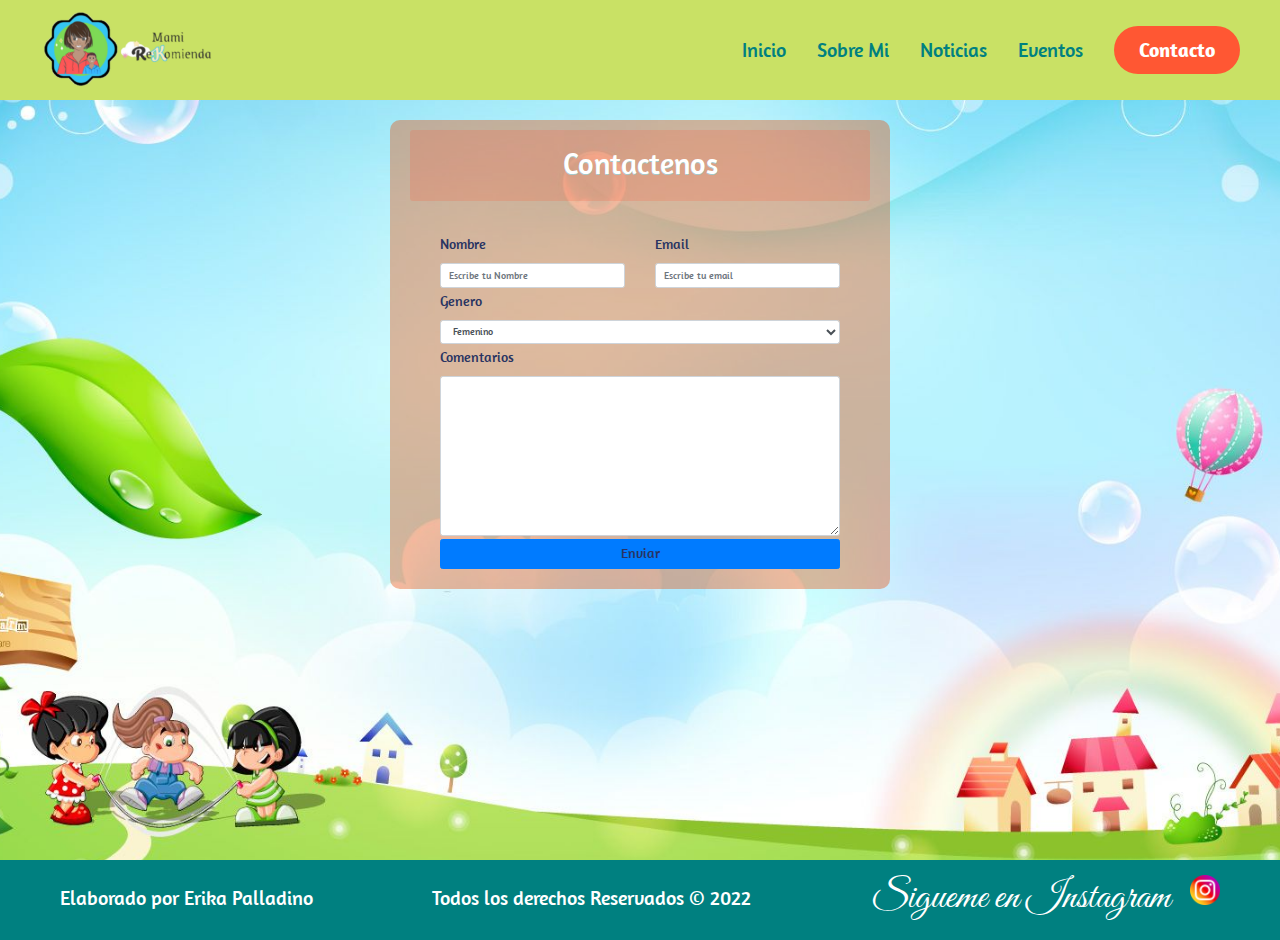
==== pages/contacto.html @ bbf78a2d "cambios en page contacto" ====
<!DOCTYPE html>
<html lang="en">

<head>
    <meta charset="UTF-8">
    <meta http-equiv="X-UA-Compatible" content="IE=edge">
    <meta name="viewport" content="width=device-width, initial-scale=1.0">
    <title>Contacto</title>
    <link rel="icon" href="../assets/icons/mom.png">
    <link rel=" preconnect " href="https://fonts.googleapis.com ">
    <link rel="preconnect " href="https://fonts.gstatic.com " crossorigin>
    <link href="https://fonts.googleapis.com/css2?family=Amaranth:wght@400;700&family=Great+Vibes&display=swap " rel="stylesheet ">
    <link rel="stylesheet" href="https://cdn.jsdelivr.net/npm/bootstrap@4.6.1/dist/css/bootstrap.min.css">
    <script src="https://cdn.jsdelivr.net/npm/bootstrap@4.6.1/dist/js/bootstrap.bundle.min.js"></script>
    <link rel="stylesheet" href="../css/styles.css">

</head>

<body>

    <header class="header">
        <div class="header__logo">
            <a href="../index.html"><img src="../assets/img/logo.png" alt="logo"></a>
        </div>
        <nav class="header__nav">
            <a class="header__nav-links" href="../index.html">Inicio</a>
            <a class="header__nav-links" href="./sobreMi.html">Sobre Mi</a>
            <a class="header__nav-links" href="./noticias.html">Noticias</a>
            <a class="header__nav-links" href="./eventos.html">Eventos</a>
            <a class="header__nav-links" href="./contacto.html"><button class="header__btn">Contacto</button></a>
        </nav>
    </header>

    <main class="container">

        <div class="contacto">
            <div class="jumbotron">
                <h1>Contactenos</h1>
            </div>
            <div class="contacto__form">
                <form action="./" method="post" class="contacto__form">
                    <div class="row">
                        <div class="col-md-6">
                            <label>Nombre</label>
                            <input type="text" placeholder="Escribe tu Nombre" class="form-control">
                        </div>
                        <div class="col-md-6">
                            <label>Email</label>
                            <input type="email" placeholder="Escribe tu email" class="form-control">
                        </div>
                    </div>
                    <label>Genero</label>
                    <select name="genero" class="form-control">
                            <option value="f">Femenino</option>
                            <option value="m">Masculino</option>
                            <option value="nb">No Binario</option>
                    </select>
                    <label>Comentarios</label>
                    <textarea class="form-control" name="" id="" cols="30" rows="10"></textarea>

                    <input type="submit" value="Enviar" class="btn btn-primary">

                </form>
            </div>
        </div>

    </main>


    <footer>
        <div class="main-footer">
            <p>Elaborado por Erika Palladino</p>
        </div>
        <div class="copyright">
            <p>Todos los derechos Reservados &copy; 2022</p>
        </div>
        <div class="red-social">
            <p>Sigueme en Instagram</p>
            <a href="https://www.instagram.com/mamirekomienda/ " target="_blank "><img src="../assets/icons/instagram.png" alt=""></a>
        </div>
    </footer>
---- css/styles.css ----
* {
    margin: 0;
    padding: 0;
    box-sizing: border-box;
    font-size: 62.5%;
    font-family: 'Amaranth', sans-serif;
    /* font-size: 1rem; */
}

body {
    background-image: url("../assets/img/infantil2.jpg");
    height: 100%;
    width: 100%;
    background-repeat: no-repeat;
    background-size: cover;
    background-attachment: fixed;
    background-position: center;
}

.container {
    min-height: calc(100vh - 8rem - 8rem);
}


/* ########## HEADER ########## */

.header {
    min-height: 8rem;
    background-color: #c9e165;
    display: flex;
    justify-content: space-between;
    align-items: center;
    padding: 1rem;
}

.header__logo {
    display: flex;
    cursor: pointer;
}

.header__logo img {
    height: 8rem;
    transition: all 0.3s;
    margin-left: 30px;
}

.header__logo img:hover {
    transform: scale(1.2);
}

.header__nav-links {
    text-decoration: none;
    color: #008080;
    padding-right: 3rem;
    font-size: 2rem;
}

.header__nav-links:hover {
    transform: scale(1.1);
    color: #FF5733;
}

.header__btn {
    font-weight: 700;
    color: white;
    padding: 9px 25px;
    background-color: #FF5733;
    border: none;
    border-radius: 5rem;
    cursor: pointer;
    transition: all 0.3s ease 0s;
    font-size: 2rem;
}

.header__btn:hover {
    background-color: #f0f3f4;
    color: #008080;
    transform: scale(1.1);
}


/* ########## PAGINA INICIO - SLIDER ##########*/

.slide {
    margin-top: 1rem;
    max-width: 80rem;
    margin: auto;
    margin-top: 10px;
}

.slide img {
    height: 30rem;
    border-radius: 10px;
}


/* ########## PAGINA DE INICIO - INFO ##########*/

.info {
    display: flex;
    justify-content: center;
    flex-wrap: wrap;
}

.info__img {
    display: flex;
    justify-content: center;
    align-items: center;
    max-width: 30rem;
    margin-top: 2rem;
}

.info__img:hover {
    transform: scale(1.2);
    transition: all 0.5s ease-in-out;
}


/* ########## PAGINA DE INICIO - SECCION NOVEDADES ########## */

.novedades {
    max-width: 120rem;
    margin: auto;
    display: flex;
    justify-content: center;
    flex-wrap: wrap;
}

.novedades__title {
    max-width: 80rem;
    margin: auto;
    background-color: #008080;
    padding: 8px;
    padding-left: 3rem;
    color: white;
    border-radius: 1rem;
}

.novedades__card {
    width: 30rem;
    height: 46rem;
    margin: 2.5rem;
    background-color: #fff;
    border-radius: 2rem;
    overflow: hidden;
    box-shadow: 0px 0px 10px rgba(0, 0, 0, 0.7);
    transition: all 500ms ease;
}

.novedades__card:hover {
    box-shadow: 5px 5px 20px rgba(0, 0, 0, 0.4);
    transform: translateY(-3%);
}

.novedades__card-header {
    width: 100%;
    height: 20rem;
    overflow: hidden;
}

.novedades__card-img {
    max-width: 100%;
    width: auto;
    height: 100%;
}

.novedades__card-body {
    height: 20rem;
    padding: 1.5rem;
}

.novedades__card-titulo {
    font-size: 2.5rem;
    margin: 15px 0;
    text-align: center;
}

.novedades__card-texto {
    font-size: 1.5rem;
    width: 25rem;
    margin: 0 auto;
    text-align: justify;
}

.novedades__card-footer {
    margin-top: 5px;
    text-align: center;
    font-size: 3rem;
    background-color: #FF5733;
}

.novedades__card-footer a {
    color: #fff;
    display: block;
    padding: 1.5rem;
    text-decoration: none;
}

.card-1 .novedades__card-footer {
    background-color: #293462;
}

.card-1 .novedades__card-footer:hover {
    background-color: #3AB4F2;
}

.card-1 .novedades__card-footer a:hover {
    color: #293462;
}

.card-2 .novedades__card-footer {
    background-color: #FEB139;
}

.card-2 .novedades__card-footer:hover {
    background-color: #F2DF3A;
}

.card-2 .novedades__card-footer a:hover {
    color: #0078AA;
}

.card-3 .novedades__card-footer {
    background-color: #D61C4E;
}

.card-3 .novedades__card-footer:hover {
    background-color: #66BFBF;
}

.card-3 .novedades__card-footer a:hover {
    color: #FF0063;
}


/* ######### PAGINA SOBRE MI #########*/

.sobreMi {
    position: relative;
    margin: auto;
    width: 1000px;
    height: 540px;
    background: rgba(229, 82, 14, 0.3);
    border-radius: 10px;
}

.sobreMi__title {
    text-align: center;
    font-size: 40px;
    background-color: #FF5733;
    width: 1000px;
    margin: auto;
    margin-top: 30px;
    margin-bottom: 30px;
    color: white;
    border-radius: 10px;
}

.sobreMi__img {
    width: 300px;
    height: auto;
    float: left;
    margin-right: 20px;
    margin-bottom: 10px;
    border-radius: 10px;
}

.sobreMi__text {
    position: relative;
    margin-top: 20px;
    top: 40px;
    width: 950px;
    margin: auto;
    text-align: justify;
    font-size: 16px;
}


/* ########## PAGINA NOTICIAS*/

.noticias {
    max-width: 120rem;
    margin: auto;
    padding: 2rem;
    display: grid;
    grid-template-columns: repeat(3, 1fr);
    gap: 2rem;
}

.noticia:nth-child(1) {
    grid-column: 1/4;
    display: grid;
    grid-template-columns: 3fr 1fr;
    border-radius: 20px;
}

.noticia:nth-child(1) img {
    height: 43rem;
    width: 100%;
    object-fit: cover;
    border-bottom-left-radius: 20px;
    border-top-left-radius: 20px;
}

.noticia:nth-child(2) {
    grid-column: 1/2;
    border-radius: 20px;
}

.noticia:nth-child(2) img {
    height: 30rem;
    width: 100%;
    object-fit: cover;
    border-top-left-radius: 20px;
    border-top-right-radius: 20px;
}

.noticia:nth-child(3) {
    grid-column: 2/3;
    border-radius: 20px;
}

.noticia:nth-child(3) img {
    height: 30rem;
    width: 100%;
    object-fit: cover;
    border-top-left-radius: 20px;
    border-top-right-radius: 20px;
}

.noticia:nth-child(4) {
    grid-column: 3/4;
    border-radius: 20px;
}

.noticia:nth-child(4) img {
    height: 30rem;
    width: 100%;
    object-fit: cover;
    border-top-left-radius: 20px;
    border-top-right-radius: 20px;
}

.noticia {
    background-color: #0078AA;
}

.noticia_texto {
    text-align: center;
    display: flex;
    flex-direction: column;
    justify-content: center;
    align-items: center;
    height: auto;
    color: #A5C9CA;
    padding: 2rem;
    font-size: 3rem;
}

.noticia_texto h3 {
    margin: 1rem;
    color: #fff;
}

.noticia_texto h4 {
    margin: 1rem;
    color: #fff;
}

.noticia_texto p {
    margin: 2rem;
    font-size: medium;
}

.noticia_texto a {
    text-decoration: none;
}

.noticia_btn {
    background-color: #8cbc00;
    display: block;
    color: #fff;
    text-transform: uppercase;
    font-weight: 900;
    padding: 1rem;
    transition: background-color .3s ease-out;
}

.noticia_btn:hover {
    background-color: #769c02
}


/* ######### PAGINA DE EVENTOS #########*/

.eventos__title {
    text-align: center;
    font-size: 40px;
    background-color: #FF5733;
    width: 1000px;
    margin: auto;
    margin-top: 30px;
    margin-bottom: 30px;
    color: white;
    border-radius: 10px;
}

.imagenes {
    margin: auto;
    width: 800px;
    padding: 30px;
}

.imagenes__slider {
    margin: 0;
    padding: 0;
    list-style: none;
    position: relative;
    width: 800px;
    height: 400px;
}

.imagenes__slider li {
    position: absolute;
    opacity: 0;
    width: inherit;
    height: inherit;
    transition: opacity .5s;
}

.imagenes__slider li img {
    width: 100%;
    height: 400px;
    object-fit: cover;
}

.imagenes__slider li:first-child {
    opacity: 1;
}

.imagenes__slider li:target {
    opacity: 1;
}

.imagenes__menu-slide {
    text-align: center;
    margin: 20px;
    list-style: none;
}

.imagenes__menu-slide li {
    display: inline-block;
    text-align: center;
}

.imagenes__menu-slide li a {
    display: inline-block;
    color: white;
    text-decoration: none;
    background-color: gray;
    padding: 5px;
    width: 40px;
    height: 40px;
    font-size: 20px;
    border-radius: 100%;
}


/* Eventos Cards */

.eventos {
    margin: auto;
    max-width: 1500px;
    margin-top: 20px;
    display: flex;
}

.eventos__card {
    width: 100%;
    margin: 20px;
    border-radius: 6px;
    overflow: hidden;
    background: #fff;
    box-shadow: 0px 1px 10px rgba(0, 0, 0, 0.2);
    cursor: default;
    transition: all 400ms ease;
}

.eventos__card:hover {
    box-shadow: 5px 5px 20px rgba(0, 0, 0, 0.4);
    transform: translateY(-3%);
}

.eventos__card img {
    width: 100%;
    height: 210px;
}

.card__content-eventos h3 {
    padding: 15px;
    text-align: center;
    font-weight: 400;
}

.card__content-eventos {
    padding: 15px;
    text-align: center;
}

.card__content-eventos a {
    text-decoration: none;
    display: inline-block;
    padding: 10px;
    margin-top: 10px;
    color: #2fb4cc;
    border: 1px solid #2fb4cc;
    border-radius: 4px;
    transition: all 400ms ease;
}

.card__content-eventos a:hover {
    background: #2fb4cc;
    color: white;
}


/*formulario de contacto*/

.contacto {
    width: 500px;
    margin: auto;
    background: rgba(229, 82, 14, 0.4);
    padding: 10px 20px;
    box-sizing: border-box;
    margin-top: 20px;
    border-radius: 10px;
}

.contacto__title {
    text-align: center;
    margin: auto;
    font-size: 30px;
    margin-bottom: 20px;
    color: #008080;
}

.contacto__input {
    width: 100%;
    margin-bottom: 20px;
    padding: 7px;
    box-sizing: border-box;
    font-size: 17px;
}

.contacto__textarea {
    width: 100%;
    height: 300px;
    max-width: 100%;
    max-height: 300px;
    margin-bottom: 20px;
    padding: 7px;
    box-sizing: border-box;
    font-size: 1.7rem;
    border: none;
}

.contacto__select p {
    color: #008080;
    font-size: 1.7rem;
}

.contacto__select select {
    width: 85%;
    height: 3.8rem;
    float: right;
    margin-bottom: 20px;
    color: #008080;
    font-size: 1.7rem;
}

.contacto__btn {
    width: 100%;
    background-color: #FF5733;
    color: white;
    padding: 20px;
    font-size: 1.7rem;
}

.contacto__btn:hover {
    cursor: pointer;
    background-color: #008080;
    background-color: rgba(255, 87, 51, 0.5);
    margin: 3rem auto;
    max-width: 50rem;
    border: 2px solid #FF5733;
    border-radius: 1.5rem;
}

.jumbotron {
    background-color: rgba(255, 87, 51, 0.2);
    padding: 1.5rem;
}

.jumbotron h1 {
    font-size: 3rem;
    text-align: center;
    color: #fff;
    text-shadow: 0px 1px #A5C9CA;
}

label,
input,
textarea,
select,
option,
input[type="submit"] {
    font-size: 1.4rem;
    margin-top: .3rem;
    color: #293462;
}

.contacto__form {
    padding: .5rem 1.5rem;
}

.btn-primary {
    width: 100%;
}


/* ########## FOOTER ########## */

footer {
    min-height: 8rem;
    background-color: #008080;
    color: white;
    display: flex;
    justify-content: space-around;
    align-items: center;
}

footer p {
    font-size: 2rem;
}

.main-footer {
    display: flex;
    padding-top: 5px;
}

.copyright {
    display: flex;
    padding-top: 5px;
}

.red-social {
    display: flex;
    padding-top: 5px;
}

.red-social img {
    display: flex;
    width: 3rem;
    padding-top: 7px;
}

.red-social p {
    display: flex;
    justify-content: center;
    align-items: center;
    padding-right: 2rem;
    font-family: 'Great Vibes', cursive;
    font-size: 4rem;
}


/* ########## RESPONSIVE ######### */

@media screen and (max-width: 965px) {
    .noticias {
        max-width: 120rem;
        margin: auto;
        padding: 2rem;
        display: grid;
        grid-template-columns: repeat(2, 1fr);
        gap: 2rem;
    }
    .noticia:nth-child(1) {
        grid-column: 1/3;
        display: grid;
        grid-template-columns: 1fr;
    }
    .noticia:nth-child(1) img {
        height: 30rem;
        width: 100%;
        object-fit: cover;
    }
    .noticia:nth-child(2) {
        grid-column: 1/2;
    }
    .noticia:nth-child(2) img {
        height: 30rem;
        width: 100%;
        object-fit: cover;
    }
    .noticia:nth-child(3) {
        grid-column: 2/3;
    }
    .noticia:nth-child(3) img {
        height: 30rem;
        width: 100%;
        object-fit: cover;
    }
    .noticia:nth-child(4) {
        grid-column: 1/3;
    }
    .noticia:nth-child(4) img {
        height: 30rem;
        width: 100%;
        object-fit: cover;
    }
}

@media screen and (max-width: 768px) {
    footer {
        flex-direction: column;
    }
}

@media (max-width:700px) {
    .header {
        flex-direction: column;
    }
    .header__nav {
        padding: 10px 0;
    }
}

@media (max-width:700px) {
    footer {
        flex-direction: column;
    }
}

@media (max-width:480px) {
    .header {
        flex-direction: column;
    }
    .header__nav {
        display: flex;
        padding: 10px 0;
        justify-content: center;
    }
    .noticias {
        max-width: 120rem;
        margin: auto;
        padding: 2rem;
        display: grid;
        grid-template-columns: repeat(2, 1fr);
        gap: 2rem;
    }
    .noticia:nth-child(1) {
        grid-column: 1/3;
        display: grid;
        grid-template-columns: 1fr;
    }
    .noticia:nth-child(1) img {
        height: 30rem;
        width: 100%;
        object-fit: cover;
    }
    .noticia:nth-child(2) {
        grid-column: 1/3;
    }
    .noticia:nth-child(2) img {
        height: 30rem;
        width: 100%;
        object-fit: cover;
    }
    .noticia:nth-child(3) {
        grid-column: 1/3;
    }
    .noticia:nth-child(3) img {
        height: 30rem;
        width: 100%;
        object-fit: cover;
    }
    .noticia:nth-child(4) {
        grid-column: 1/3;
    }
    .noticia:nth-child(4) img {
        height: 30rem;
        width: 100%;
        object-fit: cover;
    }
}
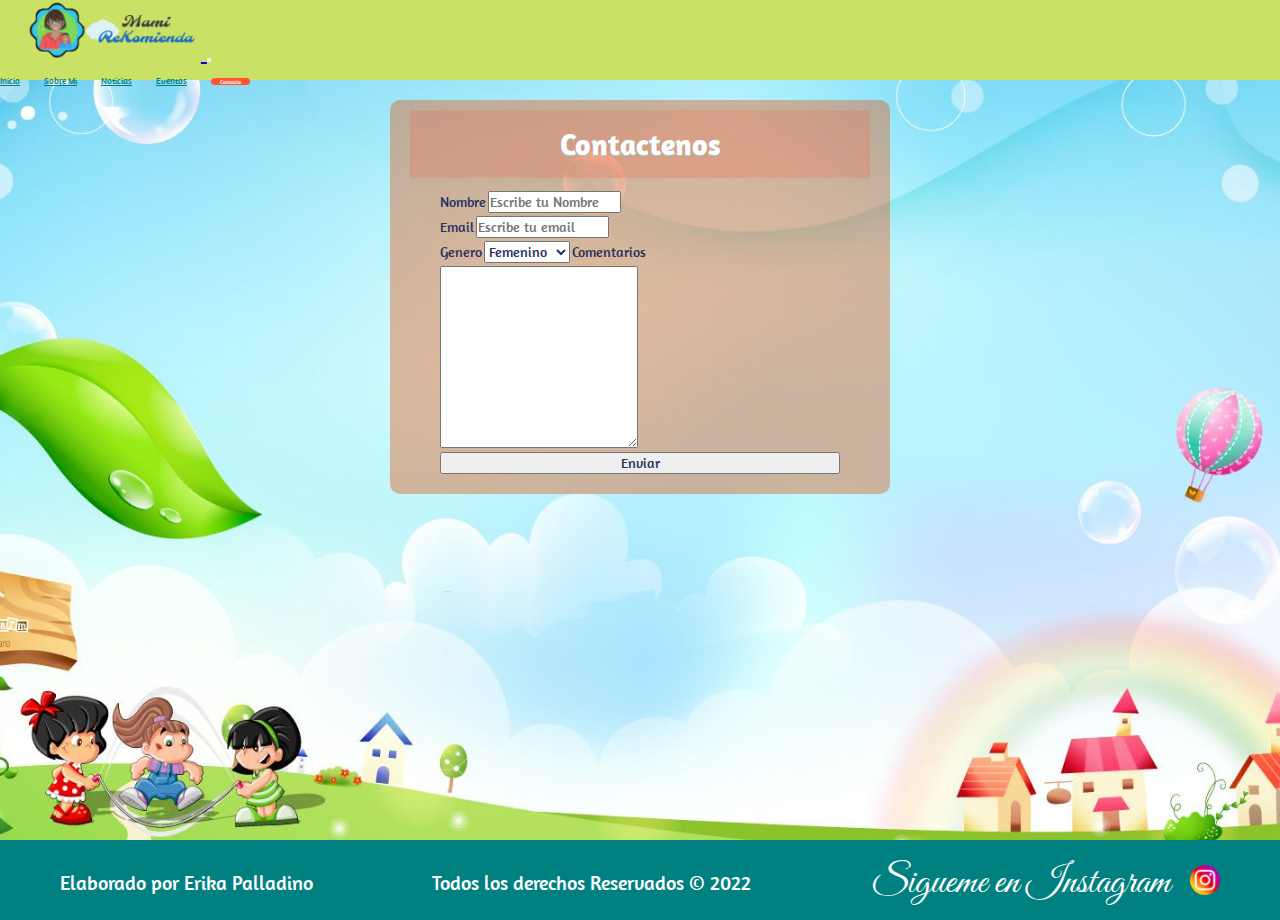
==== commit b347b577: "cambios en navbar" ====
--- a/pages/contacto.html
+++ b/pages/contacto.html
@@ -10,25 +10,34 @@
     <link rel=" preconnect " href="https://fonts.googleapis.com ">
     <link rel="preconnect " href="https://fonts.gstatic.com " crossorigin>
     <link href="https://fonts.googleapis.com/css2?family=Amaranth:wght@400;700&family=Great+Vibes&display=swap " rel="stylesheet ">
-    <link rel="stylesheet" href="https://cdn.jsdelivr.net/npm/bootstrap@4.6.1/dist/css/bootstrap.min.css">
-    <script src="https://cdn.jsdelivr.net/npm/bootstrap@4.6.1/dist/js/bootstrap.bundle.min.js"></script>
     <link rel="stylesheet" href="../css/styles.css">
-
+    <link href="https://cdn.jsdelivr.net/npm/bootstrap@5.2.0/dist/css/bootstrap.min.css" rel="stylesheet" integrity="sha384-gH2yIJqKdNHPEq0n4Mqa/HGKIhSkIHeL5AyhkYV8i59U5AR6csBvApHHNl/vI1Bx" crossorigin="anonymous">
 </head>
 
 <body>
 
-    <header class="header">
-        <div class="header__logo">
-            <a href="../index.html"><img src="../assets/img/logo.png" alt="logo"></a>
+    <header>
+        <div class="header">
+            <nav class="navbar navbar-expand-lg">
+                <div class="container-fluid">
+                    <a class="navbar-brand" href="../index.html">
+                        <img class="header__logo" src="../assets/img/logo_f.png" alt="">
+                    </a>
+                    <button class="navbar-toggler" type="button" data-bs-toggle="collapse" data-bs-target="#navbarNavAltMarkup" aria-controls="navbarNavAltMarkup" aria-expanded="false" aria-label="Toggle navigation">
+                    <span class="navbar-toggler-icon"></span>
+                  </button>
+                    <div class="collapse navbar-collapse justify-content-end" id="navbarNavAltMarkup">
+                        <div class="navbar-nav">
+                            <a class="nav-link" href="../index.html">Inicio</a>
+                            <a class="nav-link" href="./sobreMi.html">Sobre Mi</a>
+                            <a class="nav-link" href="./noticias.html">Noticias</a>
+                            <a class="nav-link" href="./eventos.html">Eventos</a>
+                            <a class="nav-link" href="./contacto.html"><button class="header__btn">Contacto</button></a>
+                        </div>
+                    </div>
+                </div>
+            </nav>
         </div>
-        <nav class="header__nav">
-            <a class="header__nav-links" href="../index.html">Inicio</a>
-            <a class="header__nav-links" href="./sobreMi.html">Sobre Mi</a>
-            <a class="header__nav-links" href="./noticias.html">Noticias</a>
-            <a class="header__nav-links" href="./eventos.html">Eventos</a>
-            <a class="header__nav-links" href="./contacto.html"><button class="header__btn">Contacto</button></a>
-        </nav>
     </header>
 
     <main class="container">
@@ -78,4 +87,8 @@
             <p>Sigueme en Instagram</p>
             <a href="https://www.instagram.com/mamirekomienda/ " target="_blank "><img src="../assets/icons/instagram.png" alt=""></a>
         </div>
-    </footer>+    </footer>
+    <script src="https://cdn.jsdelivr.net/npm/bootstrap@5.2.0/dist/js/bootstrap.bundle.min.js" integrity="sha384-A3rJD856KowSb7dwlZdYEkO39Gagi7vIsF0jrRAoQmDKKtQBHUuLZ9AsSv4jD4Xa" crossorigin="anonymous"></script>
+</body>
+
+</html>--- a/css/styles.css
+++ b/css/styles.css
@@ -25,51 +25,58 @@
 /* ########## HEADER ########## */
 
 .header {
-    min-height: 8rem;
+    height: 80px;
     background-color: #c9e165;
-    display: flex;
-    justify-content: space-between;
-    align-items: center;
-    padding: 1rem;
 }
 
 .header__logo {
-    display: flex;
     cursor: pointer;
-}
-
-.header__logo img {
-    height: 8rem;
+    margin-right: auto;
+    height: 70px;
+    width: auto;
     transition: all 0.3s;
-    margin-left: 30px;
-}
-
-.header__logo img:hover {
+}
+
+.header__logo:hover {
     transform: scale(1.2);
 }
 
-.header__nav-links {
-    text-decoration: none;
-    color: #008080;
-    padding-right: 3rem;
-    font-size: 2rem;
-}
-
-.header__nav-links:hover {
+.navbar {
+    height: 80px;
+    font-size: 6rem;
+    z-index: 4;
+}
+
+.navbar-brand img {
+    margin-left: 20px;
+    width: auto;
+    height: 60px;
+    transition: all 0.3s;
+}
+
+.nav-link {
+    margin-right: 20px;
+    color: #008080!important;
+}
+
+.nav-link:hover {
     transform: scale(1.1);
-    color: #FF5733;
+    color: #FF5733!important;
+}
+
+.navbar-toogle {
+    width: 10rem;
+    height: 10rem;
 }
 
 .header__btn {
-    font-weight: 700;
     color: white;
-    padding: 9px 25px;
+    padding: 0 9px;
     background-color: #FF5733;
     border: none;
     border-radius: 5rem;
     cursor: pointer;
     transition: all 0.3s ease 0s;
-    font-size: 2rem;
 }
 
 .header__btn:hover {
@@ -527,7 +534,7 @@
 /*formulario de contacto*/
 
 .contacto {
-    width: 500px;
+    max-width: 500px;
     margin: auto;
     background: rgba(229, 82, 14, 0.4);
     padding: 10px 20px;
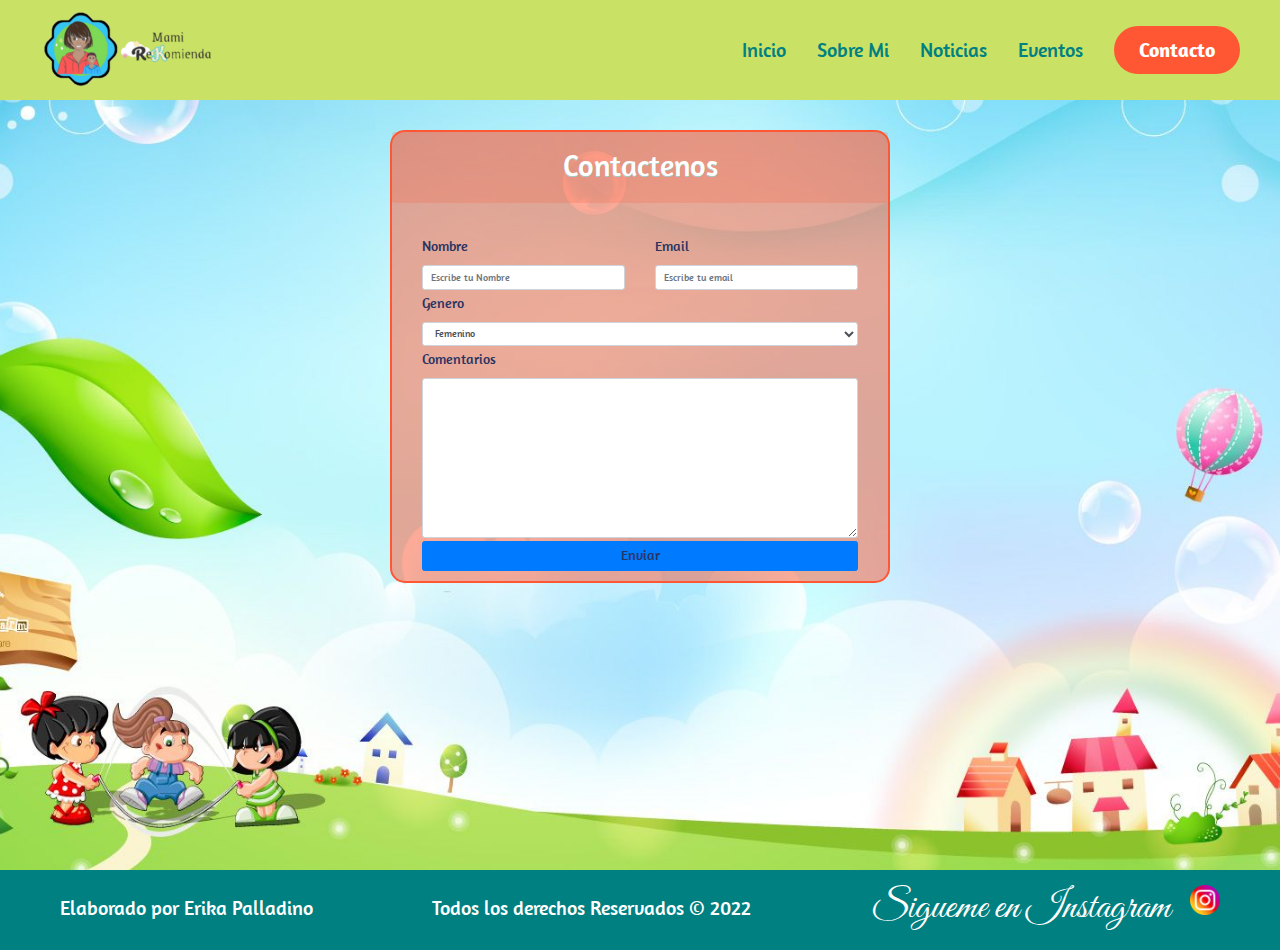
==== commit 3acbedc1: "act pag eventos" ====
--- a/pages/contacto.html
+++ b/pages/contacto.html
@@ -10,38 +10,28 @@
     <link rel=" preconnect " href="https://fonts.googleapis.com ">
     <link rel="preconnect " href="https://fonts.gstatic.com " crossorigin>
     <link href="https://fonts.googleapis.com/css2?family=Amaranth:wght@400;700&family=Great+Vibes&display=swap " rel="stylesheet ">
+    <link rel="stylesheet" href="https://cdn.jsdelivr.net/npm/bootstrap@4.6.1/dist/css/bootstrap.min.css">
+    <script src="https://cdn.jsdelivr.net/npm/bootstrap@4.6.1/dist/js/bootstrap.bundle.min.js"></script>
     <link rel="stylesheet" href="../css/styles.css">
-    <link href="https://cdn.jsdelivr.net/npm/bootstrap@5.2.0/dist/css/bootstrap.min.css" rel="stylesheet" integrity="sha384-gH2yIJqKdNHPEq0n4Mqa/HGKIhSkIHeL5AyhkYV8i59U5AR6csBvApHHNl/vI1Bx" crossorigin="anonymous">
+
 </head>
 
 <body>
 
-    <header>
-        <div class="header">
-            <nav class="navbar navbar-expand-lg">
-                <div class="container-fluid">
-                    <a class="navbar-brand" href="../index.html">
-                        <img class="header__logo" src="../assets/img/logo_f.png" alt="">
-                    </a>
-                    <button class="navbar-toggler" type="button" data-bs-toggle="collapse" data-bs-target="#navbarNavAltMarkup" aria-controls="navbarNavAltMarkup" aria-expanded="false" aria-label="Toggle navigation">
-                    <span class="navbar-toggler-icon"></span>
-                  </button>
-                    <div class="collapse navbar-collapse justify-content-end" id="navbarNavAltMarkup">
-                        <div class="navbar-nav">
-                            <a class="nav-link" href="../index.html">Inicio</a>
-                            <a class="nav-link" href="./sobreMi.html">Sobre Mi</a>
-                            <a class="nav-link" href="./noticias.html">Noticias</a>
-                            <a class="nav-link" href="./eventos.html">Eventos</a>
-                            <a class="nav-link" href="./contacto.html"><button class="header__btn">Contacto</button></a>
-                        </div>
-                    </div>
-                </div>
-            </nav>
+    <header class="header">
+        <div class="header__logo">
+            <a href="../index.html"><img src="../assets/img/logo.png" alt="logo"></a>
         </div>
+        <nav class="header__nav">
+            <a class="header__nav-links" href="../index.html">Inicio</a>
+            <a class="header__nav-links" href="./sobreMi.html">Sobre Mi</a>
+            <a class="header__nav-links" href="./noticias.html">Noticias</a>
+            <a class="header__nav-links" href="./eventos.html">Eventos</a>
+            <a class="header__nav-links" href="./contacto.html"><button class="header__btn">Contacto</button></a>
+        </nav>
     </header>
 
     <main class="container">
-
         <div class="contacto">
             <div class="jumbotron">
                 <h1>Contactenos</h1>
@@ -63,7 +53,7 @@
                             <option value="f">Femenino</option>
                             <option value="m">Masculino</option>
                             <option value="nb">No Binario</option>
-                    </select>
+                        </select>
                     <label>Comentarios</label>
                     <textarea class="form-control" name="" id="" cols="30" rows="10"></textarea>
 
@@ -72,7 +62,6 @@
                 </form>
             </div>
         </div>
-
     </main>
 
 
@@ -88,7 +77,6 @@
             <a href="https://www.instagram.com/mamirekomienda/ " target="_blank "><img src="../assets/icons/instagram.png" alt=""></a>
         </div>
     </footer>
-    <script src="https://cdn.jsdelivr.net/npm/bootstrap@5.2.0/dist/js/bootstrap.bundle.min.js" integrity="sha384-A3rJD856KowSb7dwlZdYEkO39Gagi7vIsF0jrRAoQmDKKtQBHUuLZ9AsSv4jD4Xa" crossorigin="anonymous"></script>
 </body>
 
 </html>--- a/css/styles.css
+++ b/css/styles.css
@@ -25,58 +25,51 @@
 /* ########## HEADER ########## */
 
 .header {
-    height: 80px;
+    min-height: 8rem;
     background-color: #c9e165;
+    display: flex;
+    justify-content: space-between;
+    align-items: center;
+    padding: 1rem;
 }
 
 .header__logo {
+    display: flex;
     cursor: pointer;
-    margin-right: auto;
-    height: 70px;
-    width: auto;
+}
+
+.header__logo img {
+    height: 8rem;
     transition: all 0.3s;
-}
-
-.header__logo:hover {
+    margin-left: 30px;
+}
+
+.header__logo img:hover {
     transform: scale(1.2);
 }
 
-.navbar {
-    height: 80px;
-    font-size: 6rem;
-    z-index: 4;
-}
-
-.navbar-brand img {
-    margin-left: 20px;
-    width: auto;
-    height: 60px;
-    transition: all 0.3s;
-}
-
-.nav-link {
-    margin-right: 20px;
-    color: #008080!important;
-}
-
-.nav-link:hover {
+.header__nav-links {
+    text-decoration: none;
+    color: #008080;
+    padding-right: 3rem;
+    font-size: 2rem;
+}
+
+.header__nav-links:hover {
     transform: scale(1.1);
-    color: #FF5733!important;
-}
-
-.navbar-toogle {
-    width: 10rem;
-    height: 10rem;
+    color: #FF5733;
 }
 
 .header__btn {
+    font-weight: 700;
     color: white;
-    padding: 0 9px;
+    padding: 9px 25px;
     background-color: #FF5733;
     border: none;
     border-radius: 5rem;
     cursor: pointer;
     transition: all 0.3s ease 0s;
+    font-size: 2rem;
 }
 
 .header__btn:hover {
@@ -243,43 +236,37 @@
 /* ######### PAGINA SOBRE MI #########*/
 
 .sobreMi {
-    position: relative;
     margin: auto;
-    width: 1000px;
-    height: 540px;
-    background: rgba(229, 82, 14, 0.3);
+    max-width: 1000px;
+    display: flex;
+    justify-content: space-between;
+    padding: 20px;
+}
+
+.sobreMi__img {
+    display: flex;
+    justify-content: center;
+}
+
+.sobreMi__img img {
+    max-width: 380px;
+    height: auto;
+}
+
+.sobreMi__texto {
+    font-size: 2.5rem;
+    padding: 20px 20px;
+    background-image: linear-gradient(to right, rgba(229, 82, 14, 0.5) 50%, rgba(229, 82, 14) 100%);
+}
+
+.sobreMi__texto h1 {
+    font-size: 3rem;
+    text-align: center;
+    background-color: #fff;
+    margin: 2rem;
+    max-width: 100%;
+    color: #FF5733;
     border-radius: 10px;
-}
-
-.sobreMi__title {
-    text-align: center;
-    font-size: 40px;
-    background-color: #FF5733;
-    width: 1000px;
-    margin: auto;
-    margin-top: 30px;
-    margin-bottom: 30px;
-    color: white;
-    border-radius: 10px;
-}
-
-.sobreMi__img {
-    width: 300px;
-    height: auto;
-    float: left;
-    margin-right: 20px;
-    margin-bottom: 10px;
-    border-radius: 10px;
-}
-
-.sobreMi__text {
-    position: relative;
-    margin-top: 20px;
-    top: 40px;
-    width: 950px;
-    margin: auto;
-    text-align: justify;
-    font-size: 16px;
 }
 
 
@@ -402,74 +389,41 @@
 
 .eventos__title {
     text-align: center;
-    font-size: 40px;
+    font-size: 3rem;
     background-color: #FF5733;
-    width: 1000px;
-    margin: auto;
-    margin-top: 30px;
-    margin-bottom: 30px;
+    max-width: 90rem;
+    margin: 2rem auto;
     color: white;
     border-radius: 10px;
 }
 
-.imagenes {
-    margin: auto;
-    width: 800px;
-    padding: 30px;
-}
-
-.imagenes__slider {
-    margin: 0;
-    padding: 0;
-    list-style: none;
-    position: relative;
-    width: 800px;
-    height: 400px;
-}
-
-.imagenes__slider li {
-    position: absolute;
-    opacity: 0;
-    width: inherit;
-    height: inherit;
-    transition: opacity .5s;
-}
-
-.imagenes__slider li img {
-    width: 100%;
-    height: 400px;
-    object-fit: cover;
-}
-
-.imagenes__slider li:first-child {
-    opacity: 1;
-}
-
-.imagenes__slider li:target {
-    opacity: 1;
-}
-
-.imagenes__menu-slide {
-    text-align: center;
-    margin: 20px;
-    list-style: none;
-}
-
-.imagenes__menu-slide li {
-    display: inline-block;
-    text-align: center;
-}
-
-.imagenes__menu-slide li a {
-    display: inline-block;
-    color: white;
+.carousel-link a {
+    font-size: 1.5rem;
+}
+
+.cards {
+    margin-bottom: 2rem;
+}
+
+.card:hover {
+    box-shadow: 5px 5px 20px rgba(0, 0, 0, 0.4);
+    transform: translateY(-3%);
+}
+
+.card-text {
+    font-size: 1.5rem;
+}
+
+.card-link {
+    font-size: 1.5rem;
     text-decoration: none;
-    background-color: gray;
+    display: flex;
+    justify-content: center;
+    align-items: center;
+    width: 100%;
+    background-color: #2fb4cc;
     padding: 5px;
-    width: 40px;
-    height: 40px;
-    font-size: 20px;
-    border-radius: 100%;
+    color: #fff;
 }
 
 
@@ -534,68 +488,6 @@
 /*formulario de contacto*/
 
 .contacto {
-    max-width: 500px;
-    margin: auto;
-    background: rgba(229, 82, 14, 0.4);
-    padding: 10px 20px;
-    box-sizing: border-box;
-    margin-top: 20px;
-    border-radius: 10px;
-}
-
-.contacto__title {
-    text-align: center;
-    margin: auto;
-    font-size: 30px;
-    margin-bottom: 20px;
-    color: #008080;
-}
-
-.contacto__input {
-    width: 100%;
-    margin-bottom: 20px;
-    padding: 7px;
-    box-sizing: border-box;
-    font-size: 17px;
-}
-
-.contacto__textarea {
-    width: 100%;
-    height: 300px;
-    max-width: 100%;
-    max-height: 300px;
-    margin-bottom: 20px;
-    padding: 7px;
-    box-sizing: border-box;
-    font-size: 1.7rem;
-    border: none;
-}
-
-.contacto__select p {
-    color: #008080;
-    font-size: 1.7rem;
-}
-
-.contacto__select select {
-    width: 85%;
-    height: 3.8rem;
-    float: right;
-    margin-bottom: 20px;
-    color: #008080;
-    font-size: 1.7rem;
-}
-
-.contacto__btn {
-    width: 100%;
-    background-color: #FF5733;
-    color: white;
-    padding: 20px;
-    font-size: 1.7rem;
-}
-
-.contacto__btn:hover {
-    cursor: pointer;
-    background-color: #008080;
     background-color: rgba(255, 87, 51, 0.5);
     margin: 3rem auto;
     max-width: 50rem;
@@ -728,6 +620,22 @@
     }
 }
 
+@media screen and (max-width: 800px) {
+    .sobreMi {
+        margin: auto;
+        margin-top: 20px;
+        display: flex;
+        flex-direction: column;
+        max-width: 1000px;
+        height: auto;
+        padding: 10px 20px;
+    }
+    .sobreMi__texto {
+        width: 380px;
+        margin: auto;
+    }
+}
+
 @media screen and (max-width: 768px) {
     footer {
         flex-direction: column;
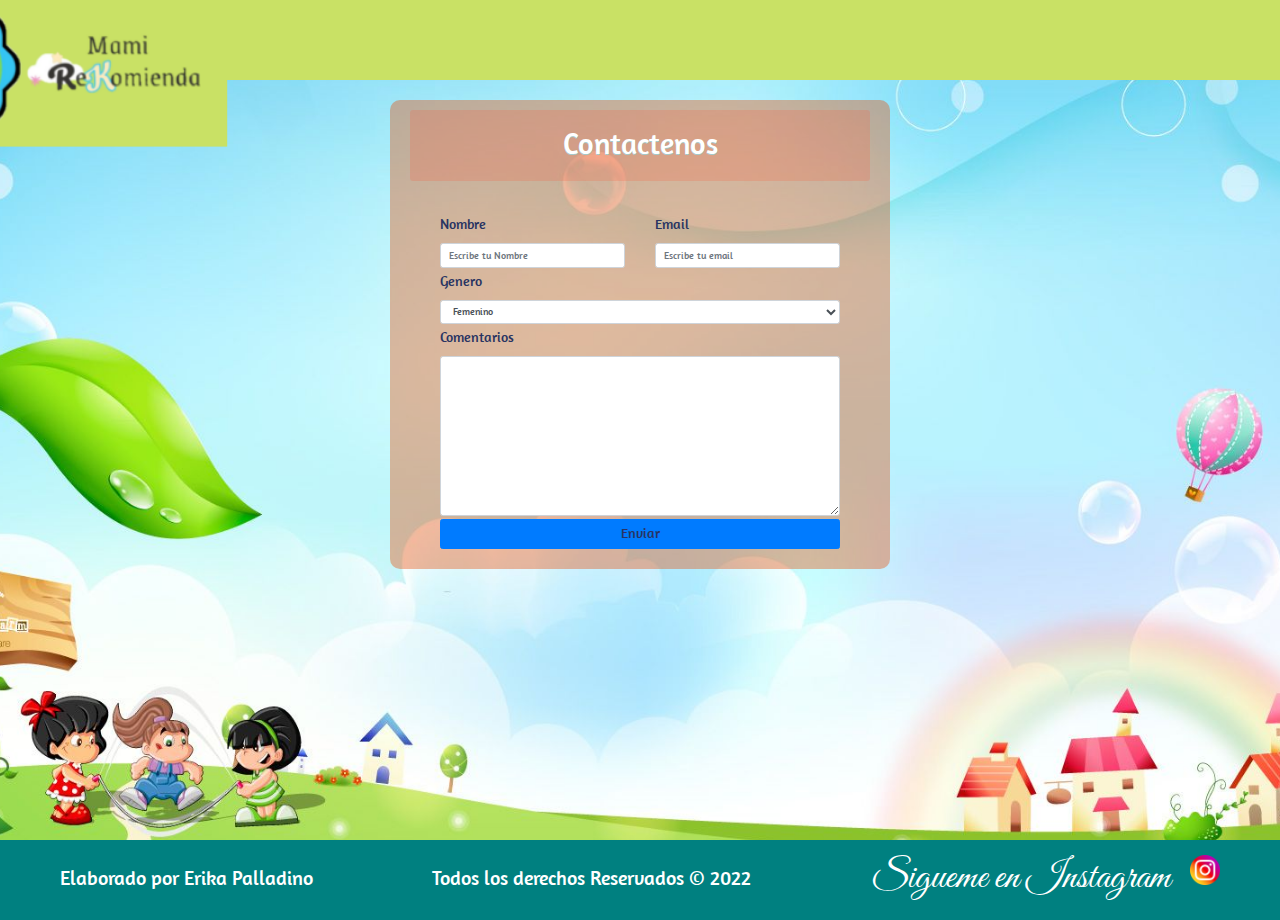
==== commit ba893c43: "cambios generales" ====
--- a/pages/contacto.html
+++ b/pages/contacto.html
@@ -13,11 +13,9 @@
     <link rel="stylesheet" href="https://cdn.jsdelivr.net/npm/bootstrap@4.6.1/dist/css/bootstrap.min.css">
     <script src="https://cdn.jsdelivr.net/npm/bootstrap@4.6.1/dist/js/bootstrap.bundle.min.js"></script>
     <link rel="stylesheet" href="../css/styles.css">
-
 </head>
 
 <body>
-
     <header class="header">
         <div class="header__logo">
             <a href="../index.html"><img src="../assets/img/logo.png" alt="logo"></a>
@@ -30,7 +28,6 @@
             <a class="header__nav-links" href="./contacto.html"><button class="header__btn">Contacto</button></a>
         </nav>
     </header>
-
     <main class="container">
         <div class="contacto">
             <div class="jumbotron">
@@ -56,15 +53,11 @@
                         </select>
                     <label>Comentarios</label>
                     <textarea class="form-control" name="" id="" cols="30" rows="10"></textarea>
-
                     <input type="submit" value="Enviar" class="btn btn-primary">
-
                 </form>
             </div>
         </div>
     </main>
-
-
     <footer>
         <div class="main-footer">
             <p>Elaborado por Erika Palladino</p>
--- a/css/styles.css
+++ b/css/styles.css
@@ -25,51 +25,57 @@
 /* ########## HEADER ########## */
 
 .header {
-    min-height: 8rem;
+    height: 80px;
     background-color: #c9e165;
-    display: flex;
-    justify-content: space-between;
-    align-items: center;
-    padding: 1rem;
 }
 
 .header__logo {
-    display: flex;
     cursor: pointer;
-}
-
-.header__logo img {
-    height: 8rem;
+    margin-right: auto;
+    height: 70px;
+    width: auto;
     transition: all 0.3s;
-    margin-left: 30px;
-}
-
-.header__logo img:hover {
+}
+
+.header__logo:hover {
     transform: scale(1.2);
 }
 
-.header__nav-links {
-    text-decoration: none;
-    color: #008080;
-    padding-right: 3rem;
-    font-size: 2rem;
-}
-
-.header__nav-links:hover {
-    transform: scale(1.1);
-    color: #FF5733;
+.navbar {
+    height: 80px;
+    font-size: 6rem;
+    z-index: 4;
+}
+
+.navbar-brand img {
+    margin-left: 20px;
+    width: auto;
+    height: 60px;
+    transition: all 0.3s;
+}
+
+.nav-link {
+    margin-right: 20px;
+    color: #008080!important;
+}
+
+.nav-link:hover {
+    color: #FF5733!important;
+}
+
+.navbar-toogle {
+    width: 10rem;
+    height: 10rem;
 }
 
 .header__btn {
-    font-weight: 700;
     color: white;
-    padding: 9px 25px;
+    padding: 0 9px;
     background-color: #FF5733;
     border: none;
     border-radius: 5rem;
     cursor: pointer;
     transition: all 0.3s ease 0s;
-    font-size: 2rem;
 }
 
 .header__btn:hover {
@@ -240,7 +246,7 @@
     max-width: 1000px;
     display: flex;
     justify-content: space-between;
-    padding: 20px;
+    padding: 2rem;
 }
 
 .sobreMi__img {
@@ -251,12 +257,16 @@
 .sobreMi__img img {
     max-width: 380px;
     height: auto;
+    border-bottom-left-radius: 20px;
+    border-top-left-radius: 20px;
 }
 
 .sobreMi__texto {
     font-size: 2.5rem;
-    padding: 20px 20px;
+    padding: 20px;
     background-image: linear-gradient(to right, rgba(229, 82, 14, 0.5) 50%, rgba(229, 82, 14) 100%);
+    border-bottom-right-radius: 20px;
+    border-top-right-radius: 20px;
 }
 
 .sobreMi__texto h1 {
@@ -292,8 +302,8 @@
     height: 43rem;
     width: 100%;
     object-fit: cover;
-    border-bottom-left-radius: 20px;
     border-top-left-radius: 20px;
+    border-top-right-radius: 20px;
 }
 
 .noticia:nth-child(2) {
@@ -488,6 +498,68 @@
 /*formulario de contacto*/
 
 .contacto {
+    max-width: 500px;
+    margin: auto;
+    background: rgba(229, 82, 14, 0.4);
+    padding: 10px 20px;
+    box-sizing: border-box;
+    margin-top: 20px;
+    border-radius: 10px;
+}
+
+.contacto__title {
+    text-align: center;
+    margin: auto;
+    font-size: 30px;
+    margin-bottom: 20px;
+    color: #008080;
+}
+
+.contacto__input {
+    width: 100%;
+    margin-bottom: 20px;
+    padding: 7px;
+    box-sizing: border-box;
+    font-size: 17px;
+}
+
+.contacto__textarea {
+    width: 100%;
+    height: 300px;
+    max-width: 100%;
+    max-height: 300px;
+    margin-bottom: 20px;
+    padding: 7px;
+    box-sizing: border-box;
+    font-size: 1.7rem;
+    border: none;
+}
+
+.contacto__select p {
+    color: #008080;
+    font-size: 1.7rem;
+}
+
+.contacto__select select {
+    width: 85%;
+    height: 3.8rem;
+    float: right;
+    margin-bottom: 20px;
+    color: #008080;
+    font-size: 1.7rem;
+}
+
+.contacto__btn {
+    width: 100%;
+    background-color: #FF5733;
+    color: white;
+    padding: 20px;
+    font-size: 1.7rem;
+}
+
+.contacto__btn:hover {
+    cursor: pointer;
+    background-color: #008080;
     background-color: rgba(255, 87, 51, 0.5);
     margin: 3rem auto;
     max-width: 50rem;
@@ -620,19 +692,33 @@
     }
 }
 
-@media screen and (max-width: 800px) {
+@media screen and (max-width: 912px) {
     .sobreMi {
-        margin: auto;
-        margin-top: 20px;
+        margin: 20px auto;
+        max-width: 100%;
         display: flex;
         flex-direction: column;
-        max-width: 1000px;
+        width: auto;
         height: auto;
-        padding: 10px 20px;
+        padding: 0 30px;
     }
     .sobreMi__texto {
-        width: 380px;
+        max-width: 100%;
         margin: auto;
+        border-bottom-right-radius: 20px;
+        border-bottom-left-radius: 20px;
+        border-top-right-radius: 0;
+        border-top-left-radius: 0;
+    }
+    .sobreMi__img img {
+        max-width: 100%;
+        margin: auto;
+        padding: 0 30px;
+        border-bottom-right-radius: 0;
+        border-bottom-left-radius: 0;
+        border-top-right-radius: 20px;
+        border-top-left-radius: 20px;
+        background-image: linear-gradient(to right, rgba(229, 82, 14, 0.5) 50%, rgba(229, 82, 14) 100%);
     }
 }
 
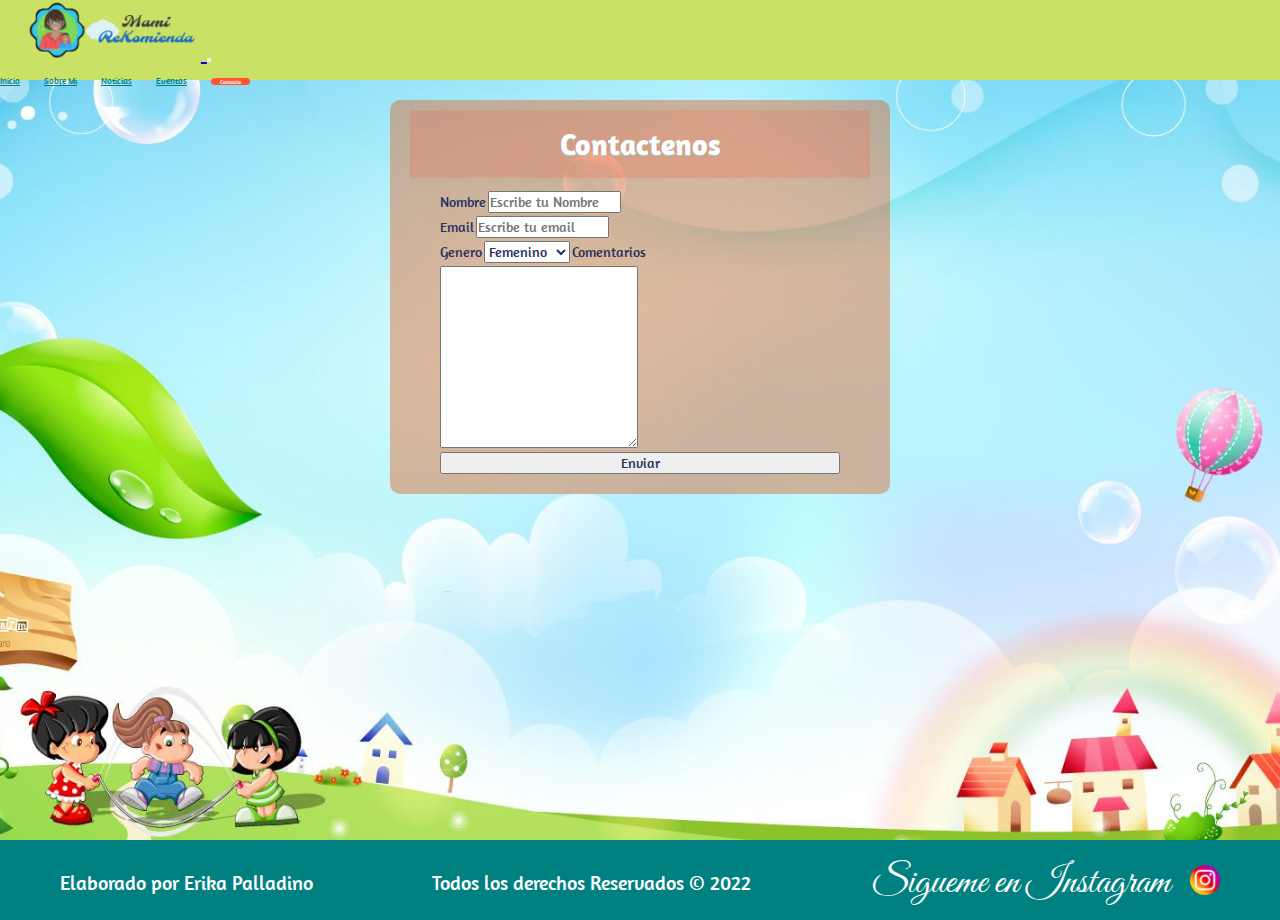
==== commit e1e75a3f: "cambios generales" ====
--- a/pages/contacto.html
+++ b/pages/contacto.html
@@ -10,23 +10,33 @@
     <link rel=" preconnect " href="https://fonts.googleapis.com ">
     <link rel="preconnect " href="https://fonts.gstatic.com " crossorigin>
     <link href="https://fonts.googleapis.com/css2?family=Amaranth:wght@400;700&family=Great+Vibes&display=swap " rel="stylesheet ">
-    <link rel="stylesheet" href="https://cdn.jsdelivr.net/npm/bootstrap@4.6.1/dist/css/bootstrap.min.css">
-    <script src="https://cdn.jsdelivr.net/npm/bootstrap@4.6.1/dist/js/bootstrap.bundle.min.js"></script>
     <link rel="stylesheet" href="../css/styles.css">
+    <link href="https://cdn.jsdelivr.net/npm/bootstrap@5.2.0/dist/css/bootstrap.min.css" rel="stylesheet" integrity="sha384-gH2yIJqKdNHPEq0n4Mqa/HGKIhSkIHeL5AyhkYV8i59U5AR6csBvApHHNl/vI1Bx" crossorigin="anonymous">
 </head>
 
 <body>
-    <header class="header">
-        <div class="header__logo">
-            <a href="../index.html"><img src="../assets/img/logo.png" alt="logo"></a>
-        </div>
-        <nav class="header__nav">
-            <a class="header__nav-links" href="../index.html">Inicio</a>
-            <a class="header__nav-links" href="./sobreMi.html">Sobre Mi</a>
-            <a class="header__nav-links" href="./noticias.html">Noticias</a>
-            <a class="header__nav-links" href="./eventos.html">Eventos</a>
-            <a class="header__nav-links" href="./contacto.html"><button class="header__btn">Contacto</button></a>
-        </nav>
+
+    <header>
+        <div class="header">
+            <nav class="navbar navbar-expand-lg">
+                <div class="container-fluid">
+                    <a class="navbar-brand" href="../index.html">
+                        <img class="header__logo" src="../assets/img/logo_f.png" alt="">
+                    </a>
+                    <button class="navbar-toggler" type="button" data-bs-toggle="collapse" data-bs-target="#navbarNavAltMarkup" aria-controls="navbarNavAltMarkup" aria-expanded="false" aria-label="Toggle navigation">
+                    <span class="navbar-toggler-icon"></span>
+                  </button>
+                    <div class="collapse navbar-collapse justify-content-end" id="navbarNavAltMarkup">
+                        <div class="navbar-nav">
+                            <a class="nav-link" href="../index.html">Inicio</a>
+                            <a class="nav-link" href="./sobreMi.html">Sobre Mi</a>
+                            <a class="nav-link" href="./noticias.html">Noticias</a>
+                            <a class="nav-link" href="./eventos.html">Eventos</a>
+                            <a class="nav-link" href="./contacto.html"><button class="header__btn">Contacto</button></a>
+                        </div>
+                    </div>
+                </div>
+            </nav>
     </header>
     <main class="container">
         <div class="contacto">
@@ -50,7 +60,7 @@
                             <option value="f">Femenino</option>
                             <option value="m">Masculino</option>
                             <option value="nb">No Binario</option>
-                        </select>
+                    </select>
                     <label>Comentarios</label>
                     <textarea class="form-control" name="" id="" cols="30" rows="10"></textarea>
                     <input type="submit" value="Enviar" class="btn btn-primary">
@@ -70,6 +80,7 @@
             <a href="https://www.instagram.com/mamirekomienda/ " target="_blank "><img src="../assets/icons/instagram.png" alt=""></a>
         </div>
     </footer>
+    <script src="https://cdn.jsdelivr.net/npm/bootstrap@5.2.0/dist/js/bootstrap.bundle.min.js" integrity="sha384-A3rJD856KowSb7dwlZdYEkO39Gagi7vIsF0jrRAoQmDKKtQBHUuLZ9AsSv4jD4Xa" crossorigin="anonymous"></script>
 </body>
 
 </html>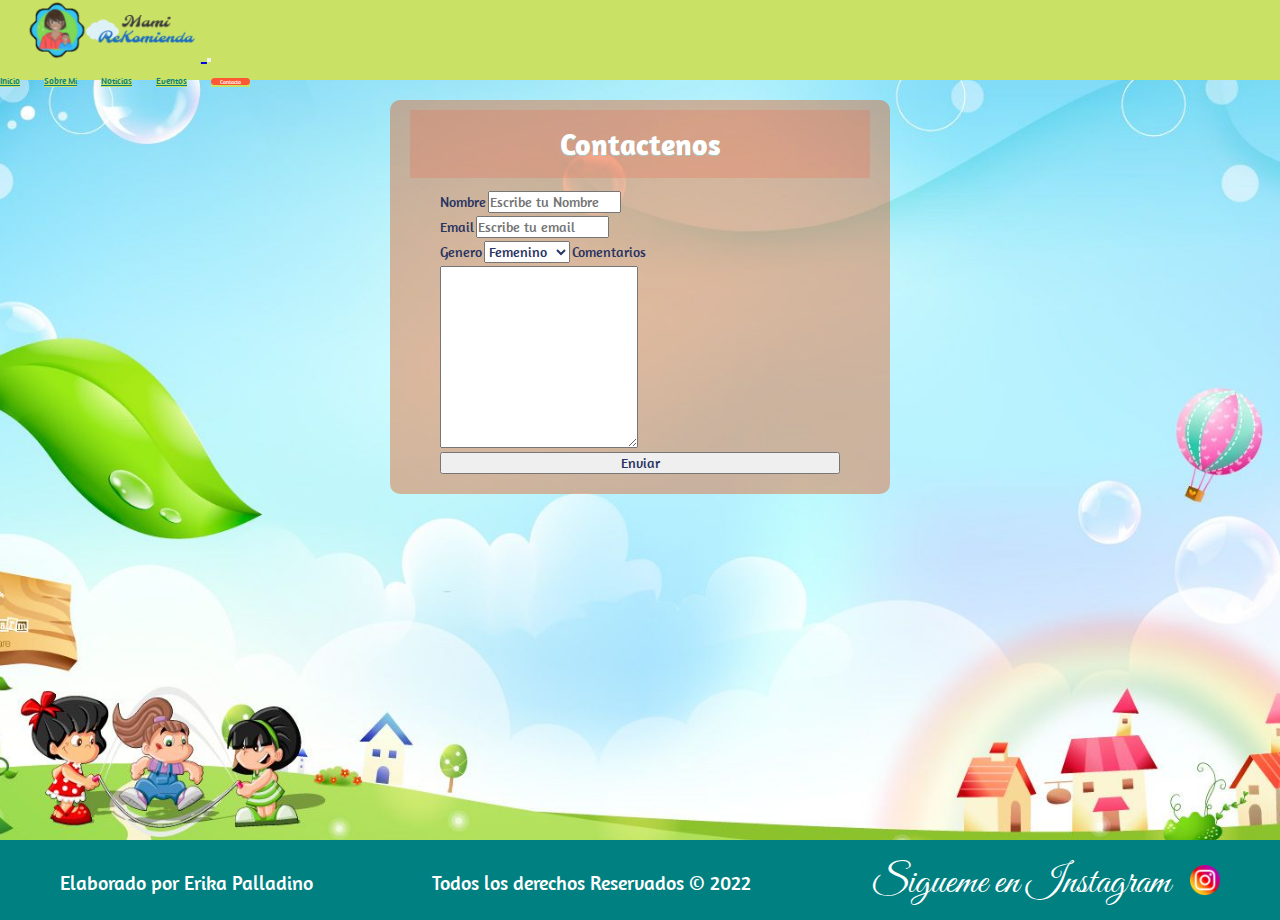
==== commit 3b9dd7a8: "agregando sass" ====
--- a/pages/contacto.html
+++ b/pages/contacto.html
@@ -10,7 +10,7 @@
     <link rel=" preconnect " href="https://fonts.googleapis.com ">
     <link rel="preconnect " href="https://fonts.gstatic.com " crossorigin>
     <link href="https://fonts.googleapis.com/css2?family=Amaranth:wght@400;700&family=Great+Vibes&display=swap " rel="stylesheet ">
-    <link rel="stylesheet" href="../css/styles.css">
+    <link rel="stylesheet" href="../css/estilos.css">
     <link href="https://cdn.jsdelivr.net/npm/bootstrap@5.2.0/dist/css/bootstrap.min.css" rel="stylesheet" integrity="sha384-gH2yIJqKdNHPEq0n4Mqa/HGKIhSkIHeL5AyhkYV8i59U5AR6csBvApHHNl/vI1Bx" crossorigin="anonymous">
 </head>
 
--- a/css/estilos.css
+++ b/css/estilos.css
@@ -0,0 +1,538 @@
+* {
+  margin: 0;
+  padding: 0;
+  box-sizing: border-box;
+  font-size: 62.5%;
+  font-family: "Amaranth", sans-serif;
+  /* font-size: 1rem; */
+}
+
+body {
+  background-image: url("../assets/img/infantil2.jpg");
+  height: 100%;
+  width: 100%;
+  background-repeat: no-repeat;
+  background-size: cover;
+  background-attachment: fixed;
+  background-position: center;
+}
+
+.container {
+  min-height: calc(100vh - 8rem - 8rem);
+}
+
+.header {
+  height: 80px;
+  background-color: #c9e165;
+}
+.header .header__logo {
+  cursor: pointer;
+  margin-right: auto;
+  height: 70px;
+  width: auto;
+  transition: all 0.3s;
+}
+.header .header__logo:hover {
+  transform: scale(1.2);
+}
+
+.navbar {
+  height: 80px;
+  font-size: 6rem;
+  z-index: 4;
+}
+.navbar .navbar-brand img {
+  margin-left: 20px;
+  width: auto;
+  height: 60px;
+  transition: all 0.3s;
+}
+.navbar .nav-link {
+  margin-right: 20px;
+  color: #008080 !important;
+  background-color: #c9e165;
+  width: 75px;
+  text-align: center;
+}
+.navbar .nav-link:hover {
+  color: #FF5733 !important;
+}
+.navbar .navbar-toogle {
+  width: 10rem;
+  height: 10rem;
+}
+.navbar .header__btn {
+  color: white;
+  padding: 0 9px;
+  background-color: #FF5733;
+  border: none;
+  border-radius: 5rem;
+  cursor: pointer;
+  transition: all 0.3s ease 0s;
+}
+.navbar .header__btn:hover {
+  background-color: #f0f3f4;
+  color: #008080;
+  transform: scale(1.1);
+}
+
+.slide {
+  margin-top: 1rem;
+  max-width: 80rem;
+  margin: auto;
+  margin-top: 10px;
+}
+.slide img {
+  height: 30rem;
+  border-radius: 10px;
+}
+
+.info {
+  display: flex;
+  justify-content: center;
+  flex-wrap: wrap;
+}
+.info .info__img {
+  display: flex;
+  justify-content: center;
+  align-items: center;
+  max-width: 30rem;
+  margin-top: 2rem;
+}
+.info .info__img:hover {
+  transform: scale(1.2);
+  transition: all 0.5s ease-in-out;
+}
+
+.novedades__title {
+  max-width: 80rem;
+  margin: auto;
+  background-color: #008080;
+  padding: 8px;
+  padding-left: 3rem;
+  color: white;
+  border-radius: 1rem;
+}
+
+.novedades {
+  max-width: 120rem;
+  margin: auto;
+  display: flex;
+  justify-content: center;
+  flex-wrap: wrap;
+}
+.novedades .novedades__card {
+  width: 30rem;
+  height: 46rem;
+  margin: 2.5rem;
+  background-color: #fff;
+  border-radius: 2rem;
+  overflow: hidden;
+  box-shadow: 0px 0px 10px rgba(0, 0, 0, 0.7);
+  transition: all 500ms ease;
+}
+.novedades .novedades__card .novedades__card-header {
+  width: 100%;
+  height: 20rem;
+  overflow: hidden;
+}
+.novedades .novedades__card .novedades__card-img {
+  max-width: 100%;
+  width: auto;
+  height: 100%;
+}
+.novedades .novedades__card .novedades__card-body {
+  height: 20rem;
+  padding: 1.5rem;
+}
+.novedades .novedades__card .novedades__card-titulo {
+  font-size: 2.5rem;
+  margin: 15px 0;
+  text-align: center;
+}
+.novedades .novedades__card .novedades__card-texto {
+  font-size: 1.5rem;
+  width: 25rem;
+  margin: 0 auto;
+  text-align: justify;
+}
+.novedades .novedades__card .novedades__card-footer {
+  margin-top: 5px;
+  text-align: center;
+  font-size: 3rem;
+  background-color: #FF5733;
+}
+.novedades .novedades__card .novedades__card-footer a {
+  color: #fff;
+  display: block;
+  padding: 1.5rem;
+  text-decoration: none;
+}
+.novedades .novedades__card:hover {
+  box-shadow: 5px 5px 20px rgba(0, 0, 0, 0.4);
+  transform: translateY(-3%);
+}
+.novedades .card-1 .novedades__card-footer {
+  background-color: #293462;
+}
+.novedades .card-1 .novedades__card-footer:hover {
+  background-color: #3AB4F2;
+}
+.novedades .card-1 .novedades__card-footer a:hover {
+  color: #293462;
+}
+.novedades .card-2 .novedades__card-footer {
+  background-color: #FEB139;
+}
+.novedades .card-2 .novedades__card-footer:hover {
+  background-color: #F2DF3A;
+}
+.novedades .card-2 .novedades__card-footer a:hover {
+  color: #0078AA;
+}
+.novedades .card-3 .novedades__card-footer {
+  background-color: #D61C4E;
+}
+.novedades .card-3 .novedades__card-footer:hover {
+  background-color: #66BFBF;
+}
+.novedades .card-3 .novedades__card-footer a:hover {
+  color: #FF0063;
+}
+
+footer {
+  min-height: 8rem;
+  background-color: #008080;
+  color: white;
+  display: flex;
+  justify-content: space-around;
+  align-items: center;
+}
+footer p {
+  font-size: 2rem;
+}
+
+.main-footer {
+  display: flex;
+  padding-top: 5px;
+}
+
+.copyright {
+  display: flex;
+  padding-top: 5px;
+}
+
+.red-social {
+  display: flex;
+  padding-top: 5px;
+}
+.red-social img {
+  display: flex;
+  width: 3rem;
+  padding-top: 7px;
+}
+.red-social p {
+  display: flex;
+  justify-content: center;
+  align-items: center;
+  padding-right: 2rem;
+  font-family: "Great Vibes", cursive;
+  font-size: 4rem;
+}
+
+.sobreMi {
+  margin: auto;
+  max-width: 1000px;
+  display: flex;
+  justify-content: space-between;
+  padding: 2rem;
+}
+.sobreMi .sobreMi__img {
+  display: flex;
+  justify-content: center;
+}
+.sobreMi .sobreMi__img img {
+  max-width: 380px;
+  height: auto;
+  border-bottom-left-radius: 20px;
+  border-top-left-radius: 20px;
+}
+.sobreMi .sobreMi__texto {
+  font-size: 2.5rem;
+  padding: 20px;
+  background-image: linear-gradient(to right, rgba(229, 82, 14, 0.5) 50%, rgb(229, 82, 14) 100%);
+  border-bottom-right-radius: 20px;
+  border-top-right-radius: 20px;
+}
+.sobreMi .sobreMi__texto h1 {
+  font-size: 3rem;
+  text-align: center;
+  background-color: #fff;
+  margin: 2rem;
+  max-width: 100%;
+  color: #FF5733;
+  border-radius: 10px;
+}
+
+.noticias {
+  max-width: 120rem;
+  margin: auto;
+  padding: 2rem;
+  display: grid;
+  grid-template-columns: repeat(3, 1fr);
+  gap: 2rem;
+}
+.noticias .noticia {
+  background-color: #0078AA;
+}
+.noticias .noticia .noticia_texto {
+  text-align: center;
+  display: flex;
+  flex-direction: column;
+  justify-content: center;
+  align-items: center;
+  height: auto;
+  color: #A5C9CA;
+  padding: 2rem;
+  font-size: 3rem;
+}
+.noticias .noticia .noticia_texto h3 {
+  margin: 1rem;
+  color: #fff;
+}
+.noticias .noticia .noticia_texto h3 {
+  margin: 1rem;
+  color: #fff;
+}
+.noticias .noticia .noticia_texto p {
+  margin: 2rem;
+  font-size: medium;
+}
+.noticias .noticia .noticia_texto a {
+  text-decoration: none;
+}
+.noticias .noticia .noticia_texto .noticia_btn {
+  background-color: #8cbc00;
+  display: block;
+  color: #fff;
+  text-transform: uppercase;
+  font-weight: 900;
+  padding: 1rem;
+  transition: background-color 0.3s ease-out;
+}
+.noticias .noticia .noticia_texto .noticia_btn:hover {
+  background-color: #769c02;
+}
+.noticias .noticia:nth-child(1) {
+  grid-column: 1/4;
+  display: grid;
+  grid-template-columns: 3fr 1fr;
+  border-radius: 20px;
+}
+.noticias .noticia:nth-child(1) img {
+  height: 43rem;
+  width: 100%;
+  -o-object-fit: cover;
+     object-fit: cover;
+  border-top-left-radius: 20px;
+  border-bottom-left-radius: 20px;
+}
+.noticias .noticia:nth-child(2) {
+  grid-column: 1/2;
+  border-radius: 20px;
+}
+.noticias .noticia:nth-child(2) img {
+  height: 30rem;
+  width: 100%;
+  -o-object-fit: cover;
+     object-fit: cover;
+  border-top-left-radius: 20px;
+  border-top-right-radius: 20px;
+}
+.noticias .noticia:nth-child(3) {
+  grid-column: 2/3;
+  border-radius: 20px;
+}
+.noticias .noticia:nth-child(3) img {
+  height: 30rem;
+  width: 100%;
+  -o-object-fit: cover;
+     object-fit: cover;
+  border-top-left-radius: 20px;
+  border-top-right-radius: 20px;
+}
+.noticias .noticia:nth-child(4) {
+  grid-column: 3/4;
+  border-radius: 20px;
+}
+.noticias .noticia:nth-child(4) img {
+  height: 30rem;
+  width: 100%;
+  -o-object-fit: cover;
+     object-fit: cover;
+  border-top-left-radius: 20px;
+  border-top-right-radius: 20px;
+}
+
+.eventos__title {
+  text-align: center;
+  font-size: 3rem;
+  background-color: #FF5733;
+  max-width: 90rem;
+  margin: 2rem auto;
+  color: white;
+  border-radius: 10px;
+}
+
+.carousel-link a {
+  font-size: 1.5rem;
+}
+
+.cards {
+  margin-bottom: 2rem;
+}
+
+.card:hover {
+  box-shadow: 5px 5px 20px rgba(0, 0, 0, 0.4);
+  transform: translateY(-3%);
+}
+
+.card-text {
+  font-size: 1.5rem;
+}
+
+.card-link {
+  font-size: 1.5rem;
+  text-decoration: none;
+  display: flex;
+  justify-content: center;
+  align-items: center;
+  width: 100%;
+  background-color: #2fb4cc;
+  padding: 5px;
+  color: #fff;
+}
+
+.contacto {
+  max-width: 500px;
+  margin: auto;
+  background: rgba(229, 82, 14, 0.4);
+  padding: 10px 20px;
+  box-sizing: border-box;
+  margin-top: 20px;
+  border-radius: 10px;
+}
+.contacto .jumbotron {
+  background-color: rgba(255, 87, 51, 0.2);
+  padding: 1.5rem;
+}
+.contacto .jumbotron h1 {
+  font-size: 3rem;
+  text-align: center;
+  color: #fff;
+  text-shadow: 0px 1px #A5C9CA;
+}
+.contacto .contacto__form {
+  padding: 0.5rem 1.5rem;
+}
+.contacto .contacto__form label,
+.contacto .contacto__form input,
+.contacto .contacto__form textarea,
+.contacto .contacto__form select,
+.contacto .contacto__form option,
+.contacto .contacto__form input[type=submit] {
+  font-size: 1.4rem;
+  margin-top: 0.3rem;
+  color: #293462;
+}
+.contacto .contacto__form .btn-primary {
+  width: 100%;
+}
+
+@media screen and (max-width: 965px) {
+  .noticias {
+    max-width: 120rem;
+    margin: auto;
+    padding: 2rem;
+    display: grid;
+    grid-template-columns: repeat(2, 1fr);
+    gap: 2rem;
+  }
+  .noticias .noticia:nth-child(1) {
+    grid-column: 1/3;
+    display: grid;
+    grid-template-columns: 1fr;
+    border-top-right-radius: 20px;
+    border-top-left-radius: 20px;
+  }
+  .noticias .noticia:nth-child(1) img {
+    height: 30rem;
+    width: 100%;
+    -o-object-fit: cover;
+       object-fit: cover;
+    border-top-left-radius: 20px;
+    border-top-right-radius: 20px;
+    border-bottom-left-radius: 0;
+  }
+  .noticias .noticia:nth-child(2) {
+    grid-column: 1/2;
+  }
+  .noticias .noticia:nth-child(2) img {
+    height: 30rem;
+    width: 100%;
+    -o-object-fit: cover;
+       object-fit: cover;
+  }
+  .noticias .noticia:nth-child(3) {
+    grid-column: 2/3;
+  }
+  .noticias .noticia:nth-child(3) img {
+    height: 30rem;
+    width: 100%;
+    -o-object-fit: cover;
+       object-fit: cover;
+  }
+  .noticias .noticia:nth-child(4) {
+    grid-column: 1/3;
+  }
+  .noticias .noticia:nth-child(4) img {
+    height: 30rem;
+    width: 100%;
+    -o-object-fit: cover;
+       object-fit: cover;
+  }
+}
+@media screen and (max-width: 912px) {
+  .sobreMi {
+    margin: 20px auto;
+    max-width: 100%;
+    display: flex;
+    flex-direction: column;
+    width: auto;
+    height: auto;
+    padding: 0 30px;
+  }
+  .sobreMi .sobreMi__img img {
+    max-width: 100%;
+    margin: auto;
+    padding: 0 30px;
+    border-bottom-right-radius: 0;
+    border-bottom-left-radius: 0;
+    border-top-right-radius: 20px;
+    border-top-left-radius: 20px;
+    background-image: linear-gradient(to right, rgba(229, 82, 14, 0.5) 50%, rgb(229, 82, 14) 100%);
+  }
+  .sobreMi .sobreMi__texto {
+    max-width: 100%;
+    margin: auto;
+    border-bottom-right-radius: 20px;
+    border-bottom-left-radius: 20px;
+    border-top-right-radius: 0;
+    border-top-left-radius: 0;
+  }
+}
+@media screen and (max-width: 768px) {
+  footer {
+    flex-direction: column;
+  }
+}/*# sourceMappingURL=estilos.css.map */